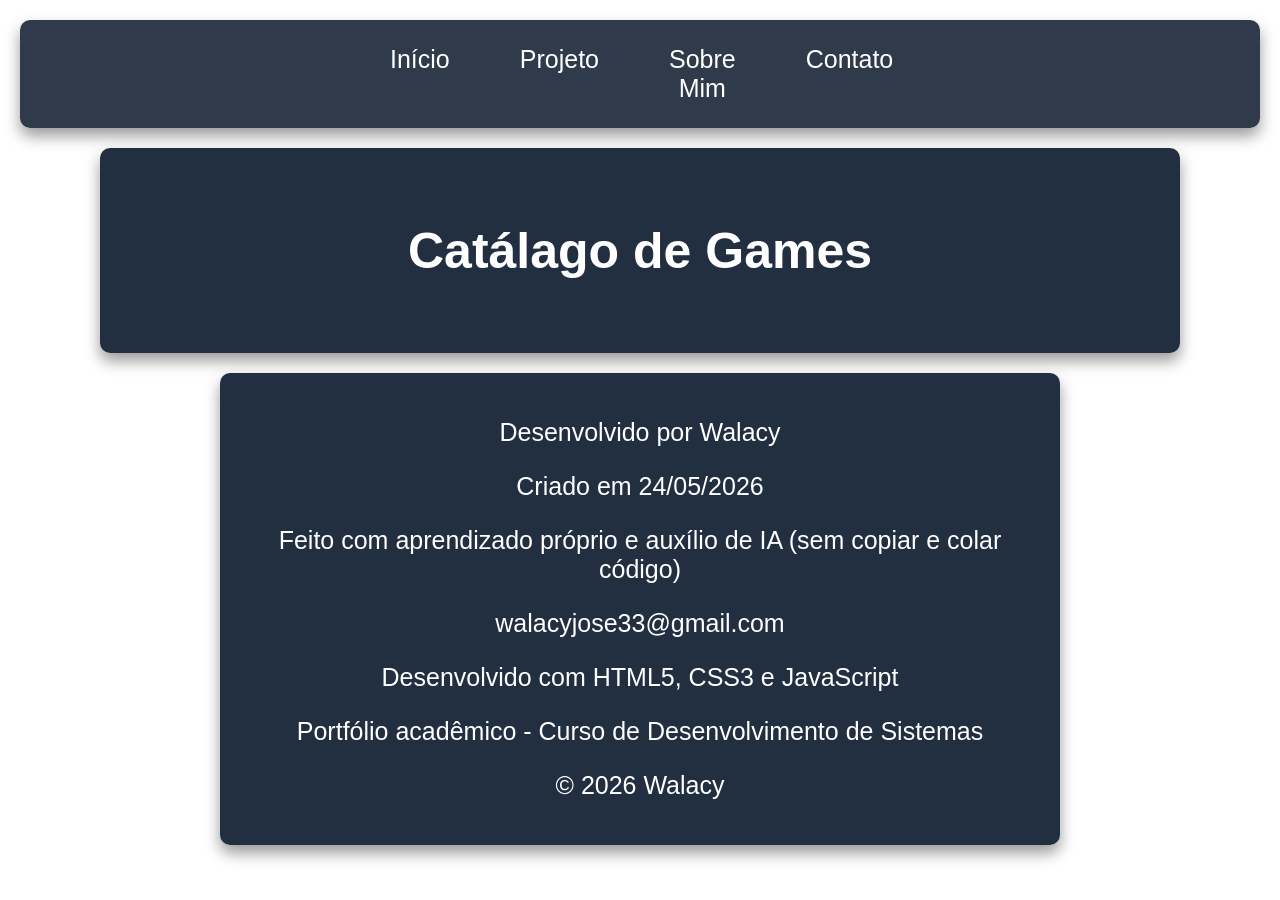
==== projeto.html @ 29dba2b5 "Finalização do CSS e inicio da aba projeto" ====
<!DOCTYPE html>
<html lang="pt-br">
<head>
    <meta charset="UTF-8">
    <title>Meu Portfólio</title>
    <link rel="stylesheet" href="styles/styles.css">
</head>
<body>

    <nav>
        <ul>
            <li><a href="index.html">Início</a></li>
            <li><a href="projeto.html">Projeto</a></li>
            <li><a href="#">Sobre Mim</a></li>
            <li><a href="#">Contato</a></li>
        </ul>
    </nav>

    <main>
        <h1>Catálago de Games</h1>
        
    </main>

    <footer>
        <p>Desenvolvido por Walacy</p>
        <p>Criado em 24/05/2026</p>
        <p>Feito com aprendizado próprio e auxílio de IA (sem copiar e colar código)</p>
        <p>walacyjose33@gmail.com</p>
        <p>Desenvolvido com HTML5, CSS3 e JavaScript</p>
        <p>Portfólio acadêmico - Curso de Desenvolvimento de Sistemas</p>
        <p>© 2026 Walacy</p>
    </footer>

</body>
</html>
---- styles/styles.css ----
/* =========================================
   ESTILO GERAL DO SITE
========================================= */
body {
    background-image: url('../IMG/fundo.png'); /* Imagem de fundo */
        background-size: cover; /* Faz a imagem cobrir toda a tela */
        background-attachment: fixed; /* Faz a imagem ficar fixa ao rolar a página */
        margin: 0; /* Remove a margem padrão do navegador */
        padding: 20px; /* Adiciona um pouco de espaço interno */
    color: white;
    font-family: Arial, Helvetica, sans-serif;
    font-size: 25px;
    
}

/* =========================================
   MENU DE NAVEGAÇÃO
========================================= */
nav {
    background-color: rgba(11, 25, 44, 0.85); /* Cor de fundo do menu com transparência */
    padding: 5px; /* Distancia entre a palavra e o fundo */
    border-radius: 10px;
    box-shadow: 0px 8px 15px rgba(0, 0, 0, 0.4); /* Efeito 3D de sombra */
    gap: 20px; /* Deixa um espaço entre o menu e o conteúdo */
}

nav ul {
    list-style: none; /* Remove a bolinha presente na lista */
    display: flex; /* Deixa a lista deitada */
    gap: 70px; /* Deixa um espaço entre cada palavra da lista */
    text-align: center; /* Centraliza o texto dentro do menu */
    max-width: 500px; /* Limita a largura para não esticar na tela toda */
    margin: 10px auto; /* O "auto" é o truque mágico que centraliza a caixa */
    border-radius: 10px; 
    padding: 10px;
}

a {
    color: white;
    text-decoration: none; /* Remove o sublinhado da palavra */
} 

a:hover {
    color: rgb(1, 115, 245); /* Cor que o texto fica quando passa o mouse */
}

/* =========================================
   CARTÃO PRINCIPAL
========================================= */
main {
    background-color: rgba(11, 25, 44, 0.90); /* Cor de fundo da caixa principal */
    max-width: 1000px; /* Limita a largura para não esticar na tela toda */
    margin: 20px auto; /* O "auto" é o truque mágico que centraliza a caixa */
    border-radius: 10px; 
    padding: 40px; /* Espaço interno para o texto não colar na borda */
    color: white;
    box-shadow: 0px 8px 15px rgba(0, 0, 0, 0.4); /* Efeito 3D de sombra */
    text-align: center; /* Centraliza o texto dentro da caixa */
}

main ul {
    list-style: none; /* Remove a bolinha presente na lista */
}


/* =========================================
   RODAPÉ
========================================= */
footer {
    background-color: rgba(11, 25, 44, 0.90); /* Cor de fundo do rodapé */
    text-align: center; /* Centralizar o texto */
    max-width: 800px;
    margin: 20px auto;
    border-radius: 10px;
    padding: 20px;
    box-shadow: 0px 8px 15px rgba(0, 0, 0, 0.4); /* Efeito 3D de sombra */
}
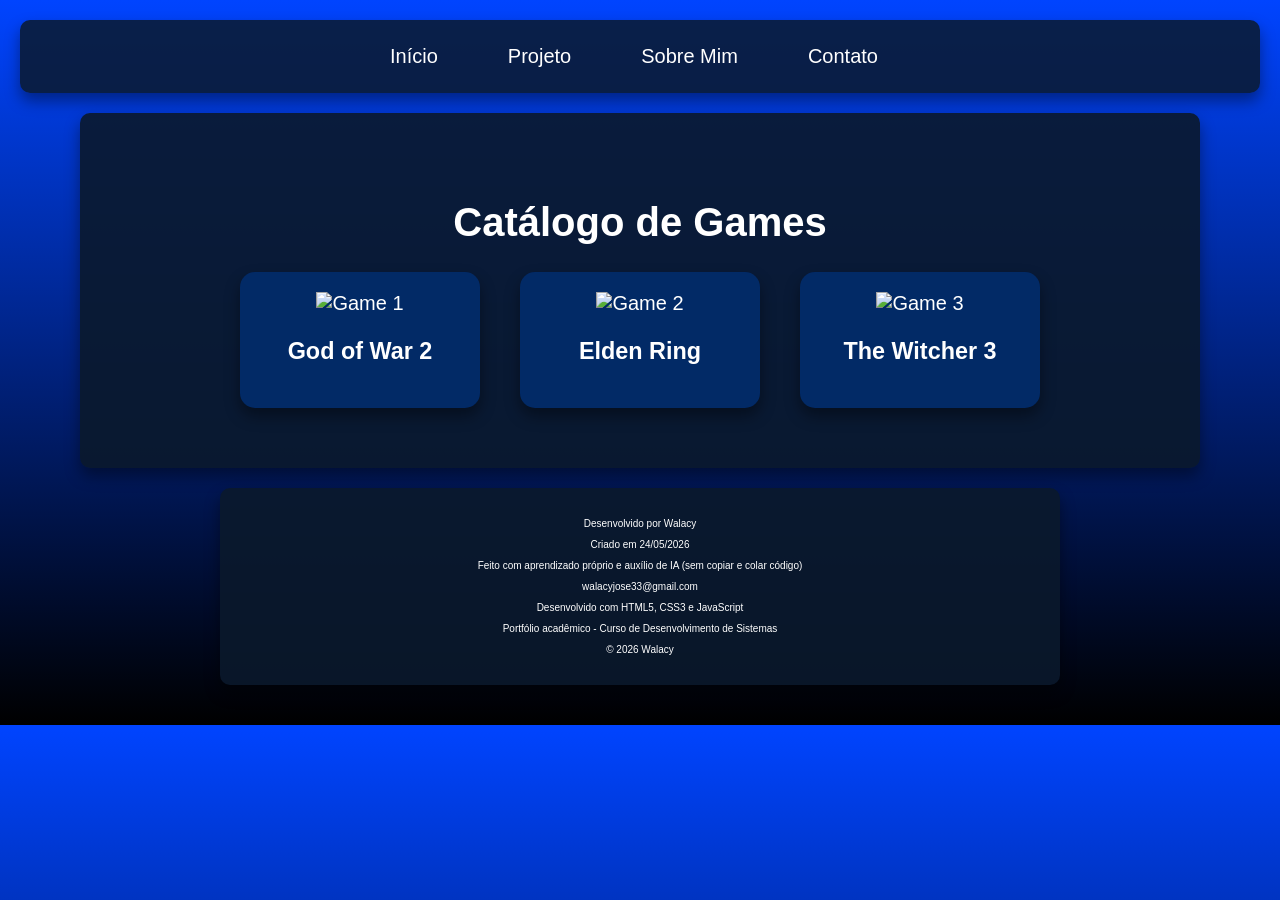
==== commit c4bfc990: "Finalização da página projeto" ====
--- a/projeto.html
+++ b/projeto.html
@@ -2,10 +2,10 @@
 <html lang="pt-br">
 <head>
     <meta charset="UTF-8">
-    <title>Meu Portfólio</title>
+    <title>Portal Games</title>
     <link rel="stylesheet" href="styles/styles.css">
 </head>
-<body>
+<body class="pag-projeto">
 
     <nav>
         <ul>
@@ -17,19 +17,40 @@
     </nav>
 
     <main>
-        <h1>Catálago de Games</h1>
+        <h1>Catálogo de Games</h1>
+        <div class="container-jogos">
+            <a href="game1.html">
+                <div class="game-card">
+                    <img src="IMG/gow2.PNG" alt="Game 1">
+                    <h3> God of War 2 </h3>
+                </div>
+
+
+            <a href="game2.html"> 
+                <div class="game-card">
+                    <img src="IMG/Elden_Ring.png" alt="Game 2">
+                    <h3> Elden Ring </h3>
+                </div>
+
+
+            <a href="game3.html">
+                <div class="game-card">
+                    <img src="IMG/witcher_3.png" alt="Game 3">
+                    <h3> The Witcher 3 </h3>
+                </div></a>
+        </div>
         
     </main>
 
-    <footer>
-        <p>Desenvolvido por Walacy</p>
-        <p>Criado em 24/05/2026</p>
-        <p>Feito com aprendizado próprio e auxílio de IA (sem copiar e colar código)</p>
-        <p>walacyjose33@gmail.com</p>
-        <p>Desenvolvido com HTML5, CSS3 e JavaScript</p>
-        <p>Portfólio acadêmico - Curso de Desenvolvimento de Sistemas</p>
-        <p>© 2026 Walacy</p>
-    </footer>
+<footer class="rodape-catalogo">
+    <p>Desenvolvido por Walacy</p>
+    <p>Criado em 24/05/2026</p>
+    <p>Feito com aprendizado próprio e auxílio de IA (sem copiar e colar código)</p>
+    <p>walacyjose33@gmail.com</p>
+    <p>Desenvolvido com HTML5, CSS3 e JavaScript</p>
+    <p>Portfólio acadêmico - Curso de Desenvolvimento de Sistemas</p>
+    <p>© 2026 Walacy</p>
+</footer>
 
 </body>
 </html>
--- a/styles/styles.css
+++ b/styles/styles.css
@@ -52,7 +52,7 @@
     max-width: 1000px; /* Limita a largura para não esticar na tela toda */
     margin: 20px auto; /* O "auto" é o truque mágico que centraliza a caixa */
     border-radius: 10px; 
-    padding: 40px; /* Espaço interno para o texto não colar na borda */
+    padding: 60px; /* Espaço interno para o texto não colar na borda */
     color: white;
     box-shadow: 0px 8px 15px rgba(0, 0, 0, 0.4); /* Efeito 3D de sombra */
     text-align: center; /* Centraliza o texto dentro da caixa */
@@ -74,4 +74,75 @@
     border-radius: 10px;
     padding: 20px;
     box-shadow: 0px 8px 15px rgba(0, 0, 0, 0.4); /* Efeito 3D de sombra */
+    font-size: 10px;
 }
+
+/* =========================================
+   PÁGINA DE PROJETO
+========================================= */
+a {
+    text-decoration: none;
+}
+
+
+
+
+/* =========================================
+   ESTILO DA PAGINA DE PROJETO
+========================================= */
+
+.container-jogos {
+    display: flex;
+    gap: 40px; /* Espaço entre os cartões */
+    justify-content: center; /* Centraliza os cartões horizontalmente */
+    margin-top: 20px; /* Espaço acima dos cartões */
+    flex-wrap: wrap; /* Permite que os cartões quebrem para a próxima linha em telas menores */
+}
+
+
+
+.game-card {
+    width: 200px; /* Largura fixa para os cartões */
+    background-color: rgb(2, 42, 102); /* Cor de fundo do cartão */
+    padding: 20px; /* Espaço interno para o texto não colar na borda */
+    border-radius: 15px;
+    box-shadow: 0px 8px 15px rgba(0, 0, 0, 0.4); /* Efeito 3D de sombra */ 
+    align-items: center; /* Centraliza os cartões verticalmente */
+}
+
+
+.game-card img {
+    width: 100%;
+    width: 200px;
+}
+
+
+
+
+
+/* =========================================
+   BODY PÁGINA PROJETO
+========================================= */
+
+body.pag-projeto {
+    background: linear-gradient(rgb(0, 68, 255), rgb(0, 0, 0));
+    color: white;
+    font-family: Arial, Helvetica, sans-serif;
+    font-size: 20px;
+}
+
+/* =========================================
+   RODAPÉ PÁGINA PROJETO
+========================================= */
+
+footer.rodape-catalogo {
+    background-color: rgba(11, 25, 44, 0.90); /* Cor de fundo do rodapé */
+    text-align: center; /* Centralizar o texto */
+    max-width: 800px;
+    margin: 20px auto;
+    border-radius: 10px;
+    padding: 20px;
+    box-shadow: 0px 8px 15px rgba(0, 0, 0, 0.4); /* Efeito 3D de sombra */
+    font-size: 10px;
+}
+    
